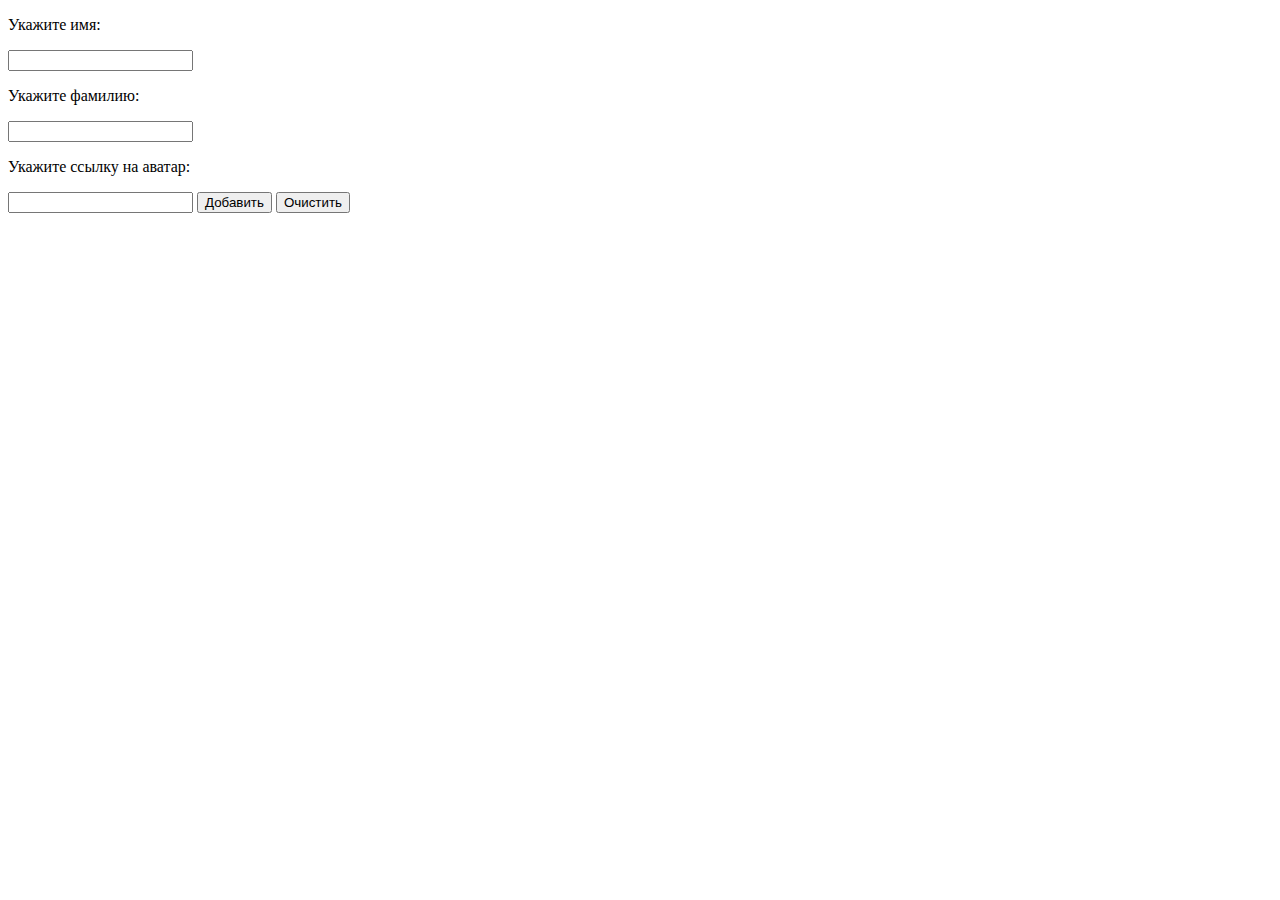
==== lesson_1/index.html @ 6def8fd3 "add lesson_2" ====
<!DOCTYPE html>
<html lang="en">
<head>
    <meta charset="UTF-8">
    <meta http-equiv="X-UA-Compatible" content="IE=edge">
    <meta name="viewport" content="width=device-width, initial-scale=1.0">
    <title>Document</title>
    <link rel="stylesheet" href="style/style.css">
</head>
<body>
    <form id="user_add_form">
        <label>
            <p>Укажите имя: </p>
            <input name="name" type="text">
        </label>

        <label>
            <p>Укажите фамилию: </p>
            <input name="lastname" type="text">
        </label>

        <label>
            <p>Укажите ссылку на аватар: </p>
            <input name="avatar" type="text">
        </label>
        <button>Добавить</button>
        <button class="clear">Очистить</button>
    </form>
    <script src="script/script.js"></script>
</body>
</html>
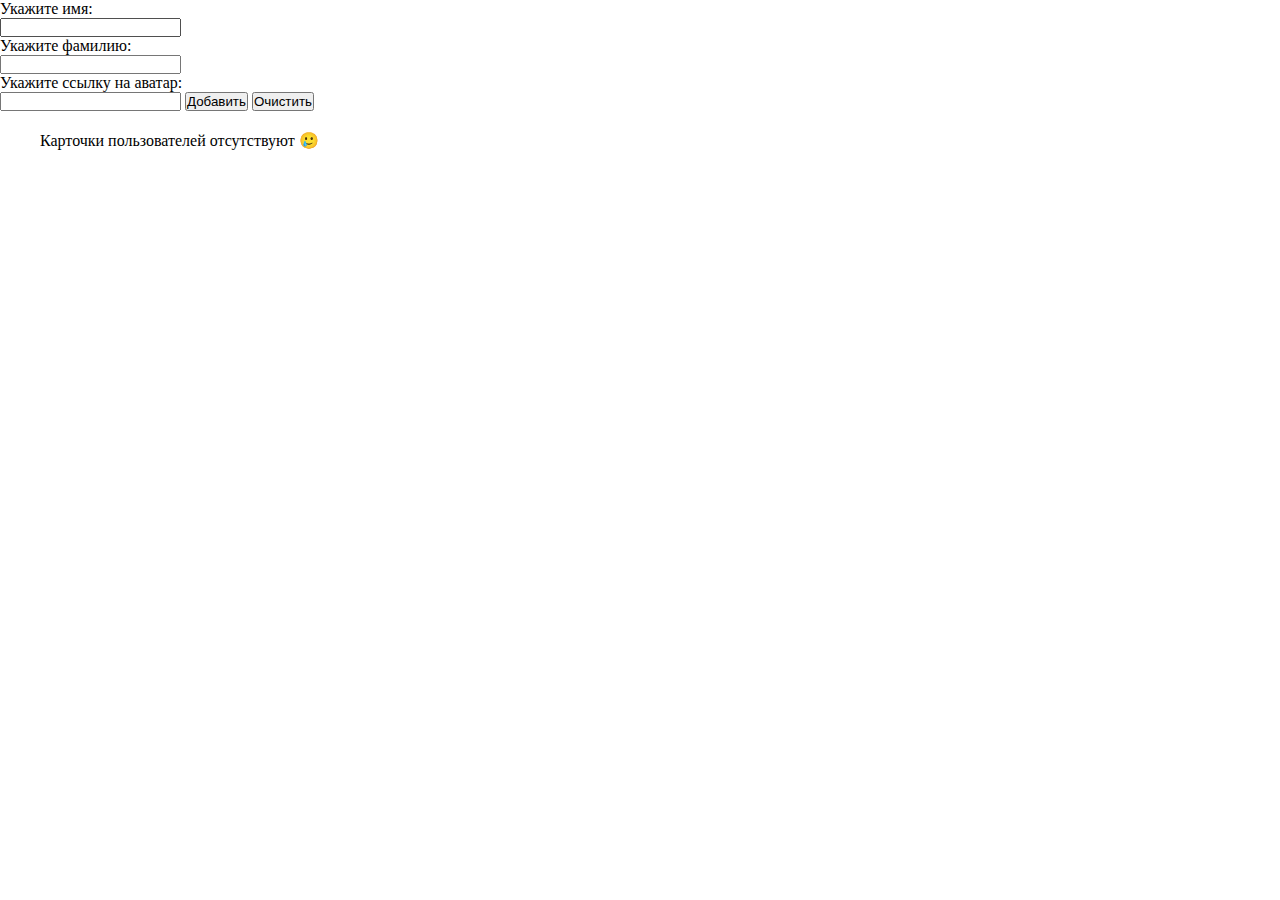
==== commit 5e0de5d3: "first_version" ====
--- a/lesson_1/index.html
+++ b/lesson_1/index.html
@@ -26,6 +26,8 @@
         <button>Добавить</button>
         <button class="clear">Очистить</button>
     </form>
+    <div class="user-container">
+    </div>
     <script src="script/script.js"></script>
 </body>
 </html>--- a/lesson_1/style/style.css
+++ b/lesson_1/style/style.css
@@ -0,0 +1,22 @@
+*{
+    padding: 0;
+    margin: 0;
+    box-sizing: border-box;
+}
+
+.user-container{
+    padding: 20px 40px;
+}
+
+.card{
+    width: 250px;
+    height: 300px;
+    border: 2px solid black;
+    padding: 10px;
+}
+
+.card img{
+    width: 100%;
+    height: 250px;
+    object-fit: cover;
+}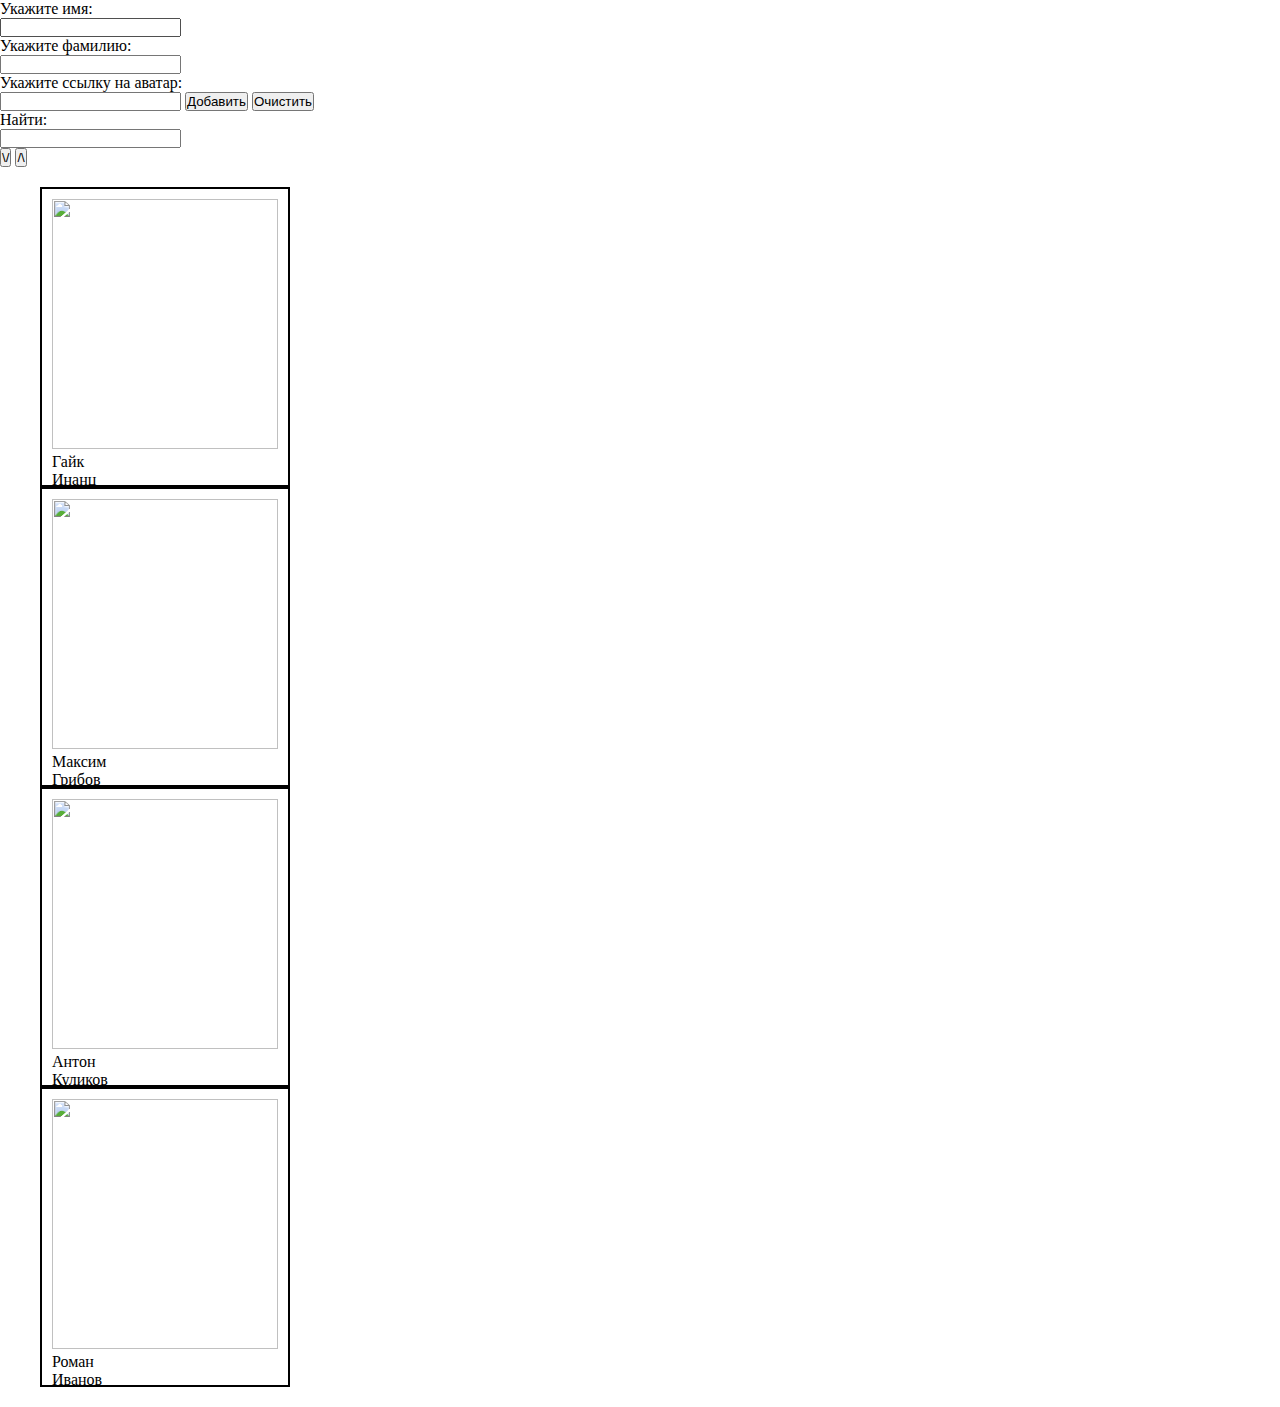
==== commit 2ab21f6f: "second_version" ====
--- a/lesson_1/index.html
+++ b/lesson_1/index.html
@@ -26,6 +26,16 @@
         <button>Добавить</button>
         <button class="clear">Очистить</button>
     </form>
+    <form id="search_form">
+        <label>
+            <p>Найти:</p>
+            <input name="query" type="text">
+        </label>
+    </form>
+    <div class="sort">
+        <button class="descr">\/</button>
+        <button class="incr">/\</button>
+    </div>
     <div class="user-container">
     </div>
     <script src="script/script.js"></script>
